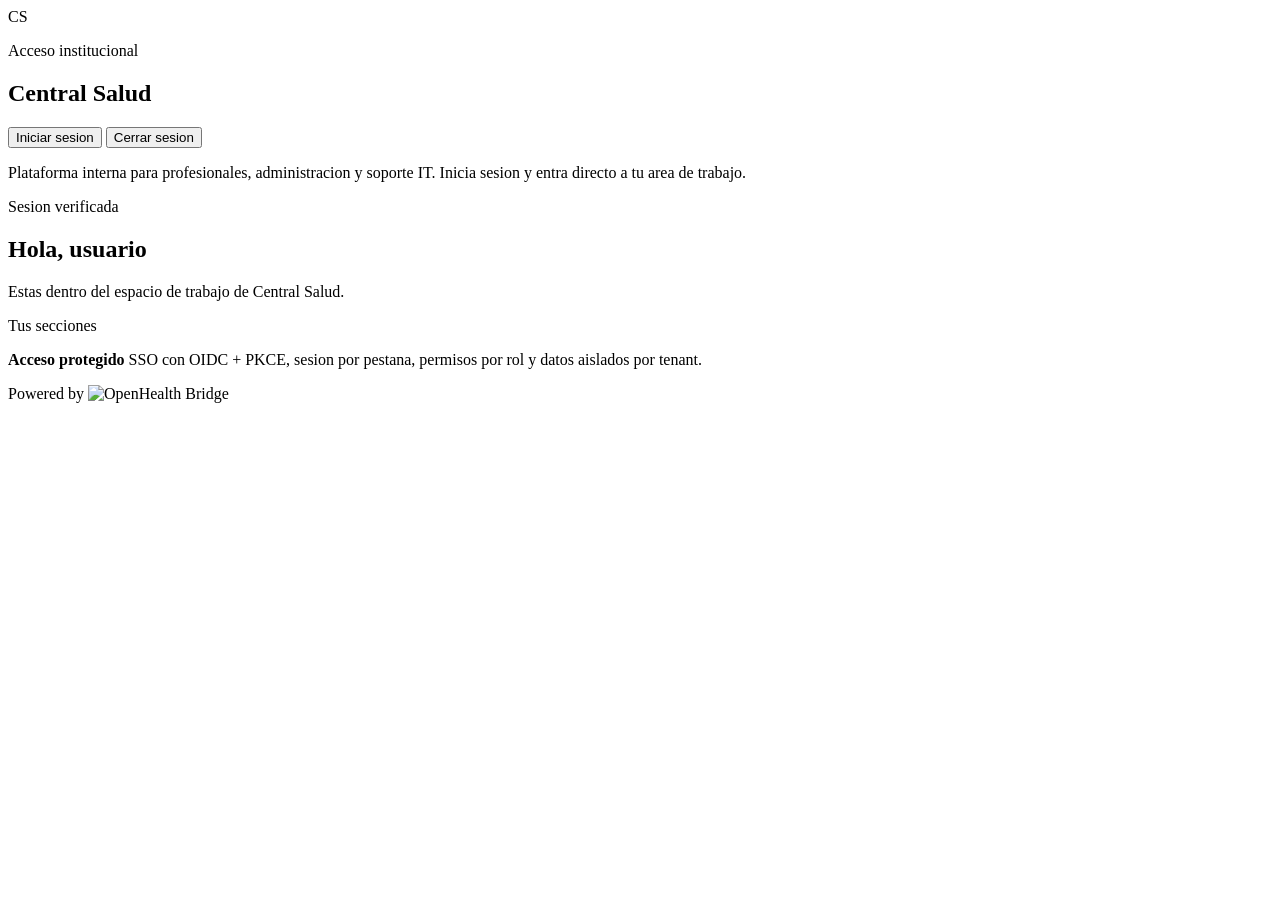
==== site/index.html @ 8d0420cd "Simplify institutional login CTA" ====
<!doctype html>
<html lang="es">
<head>
  <meta charset="utf-8">
  <meta name="viewport" content="width=device-width, initial-scale=1">
  <title>OpenHealth Bridge</title>
  <link rel="stylesheet" href="/styles.css">
</head>
<body>
  <main class="site-shell">
    <section class="landing-card">
      <div class="landing-topline">
        <div>
          <div id="tenant-logo" class="tenant-logo" aria-hidden="true">CS</div>
          <p id="landing-eyebrow" class="eyebrow">Acceso institucional</p>
          <h1 id="landing-title">Central Salud</h1>
        </div>

        <div class="actions">
          <button id="login-button" class="primary">Iniciar sesion</button>
          <button id="logout-button" class="ghost hidden">Cerrar sesion</button>
        </div>
      </div>

      <p id="landing-copy" class="hidden">
        Plataforma interna para profesionales, administracion y soporte IT. Inicia sesion y entra directo a tu area de trabajo.
      </p>

      <section id="session-panel" class="dashboard hidden" aria-live="polite">
        <div class="session-summary">
          <div>
            <p class="eyebrow">Sesion verificada</p>
            <h2>Hola, <span id="user-name">usuario</span></h2>
            <p id="session-copy">
              Estas dentro del espacio de trabajo de <span data-tenant-name>Central Salud</span>.
            </p>
          </div>
          <div id="role-list" class="role-row"></div>
        </div>

        <div>
          <p class="eyebrow">Tus secciones</p>
          <div id="workspace-grid" class="workspace-grid"></div>
        </div>

        <div class="security-note">
          <strong>Acceso protegido</strong>
          <span>SSO con OIDC + PKCE, sesion por pestana, permisos por rol y datos aislados por tenant.</span>
        </div>
      </section>

      <p id="landing-status" class="status hidden"></p>

      <div class="product-signature" aria-label="Plataforma OpenHealth Bridge">
        <span>Powered by</span>
        <img src="/assets/openhealth-wordmark.svg" alt="OpenHealth Bridge">
      </div>
    </section>
  </main>

  <script type="module" src="/app.js"></script>
</body>
</html>
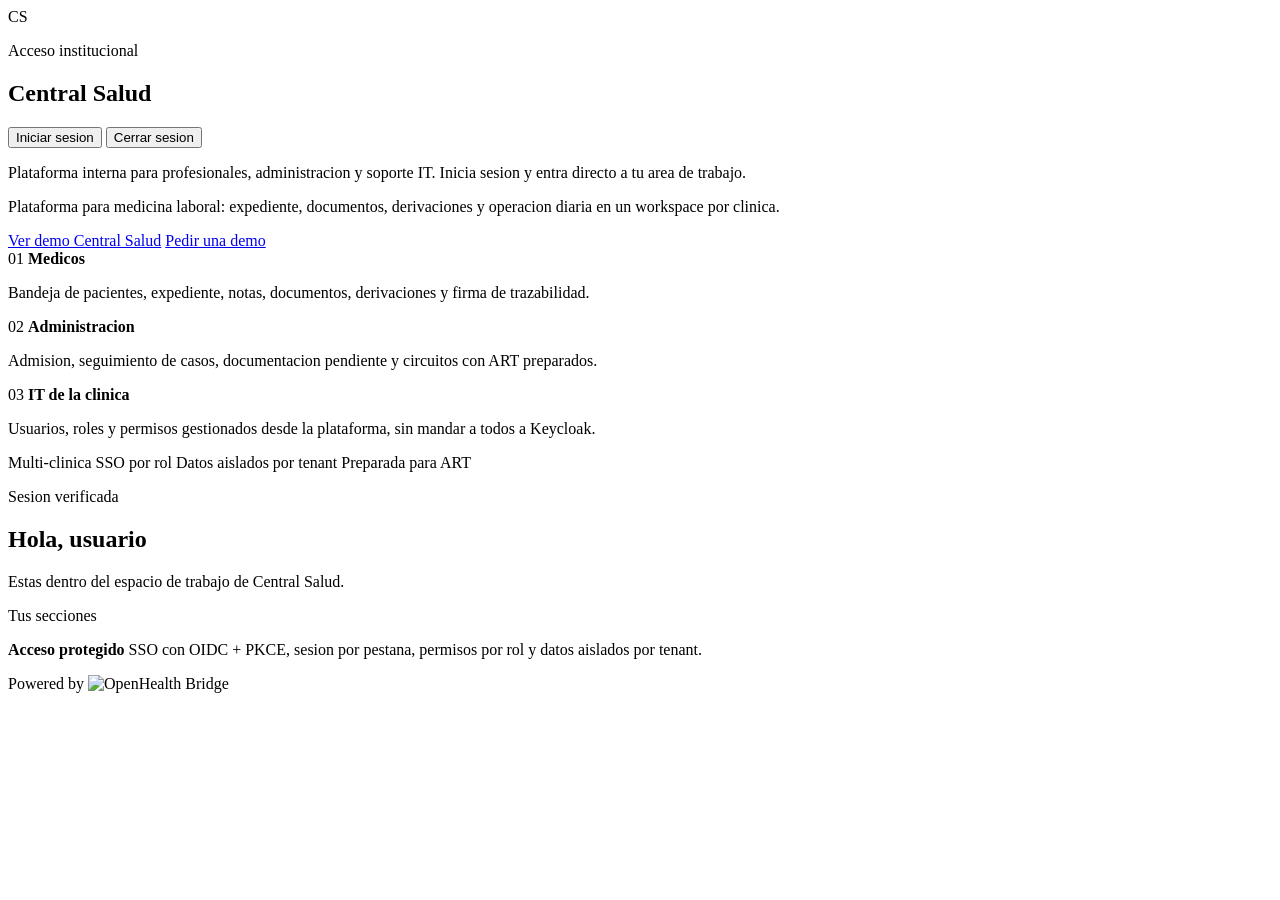
==== commit 22ea26f4: "Improve commercial landing and login polish" ====
--- a/site/index.html
+++ b/site/index.html
@@ -4,7 +4,7 @@
   <meta charset="utf-8">
   <meta name="viewport" content="width=device-width, initial-scale=1">
   <title>OpenHealth Bridge</title>
-  <link rel="stylesheet" href="/styles.css">
+  <link rel="stylesheet" href="/styles.css?v=20260722-landing">
 </head>
 <body>
   <main class="site-shell">
@@ -25,6 +25,42 @@
       <p id="landing-copy" class="hidden">
         Plataforma interna para profesionales, administracion y soporte IT. Inicia sesion y entra directo a tu area de trabajo.
       </p>
+
+      <section id="marketing-panel" class="marketing-panel hidden">
+        <p class="marketing-lead">
+          Plataforma para medicina laboral: expediente, documentos, derivaciones y operacion diaria en un workspace por clinica.
+        </p>
+
+        <div class="marketing-actions">
+          <a class="primary button-link" href="https://centralsalud.aerosftp.com/">Ver demo Central Salud</a>
+          <a class="ghost button-link" href="mailto:admin@aerosftp.com?subject=Demo%20OpenHealth%20Bridge">Pedir una demo</a>
+        </div>
+
+        <div class="market-grid" aria-label="Modulos principales">
+          <article>
+            <span>01</span>
+            <strong>Medicos</strong>
+            <p>Bandeja de pacientes, expediente, notas, documentos, derivaciones y firma de trazabilidad.</p>
+          </article>
+          <article>
+            <span>02</span>
+            <strong>Administracion</strong>
+            <p>Admision, seguimiento de casos, documentacion pendiente y circuitos con ART preparados.</p>
+          </article>
+          <article>
+            <span>03</span>
+            <strong>IT de la clinica</strong>
+            <p>Usuarios, roles y permisos gestionados desde la plataforma, sin mandar a todos a Keycloak.</p>
+          </article>
+        </div>
+
+        <div class="landing-proof">
+          <span>Multi-clinica</span>
+          <span>SSO por rol</span>
+          <span>Datos aislados por tenant</span>
+          <span>Preparada para ART</span>
+        </div>
+      </section>
 
       <section id="session-panel" class="dashboard hidden" aria-live="polite">
         <div class="session-summary">
@@ -52,12 +88,12 @@
       <p id="landing-status" class="status hidden"></p>
 
       <div class="product-signature" aria-label="Plataforma OpenHealth Bridge">
-        <span>Powered by</span>
+        <span id="signature-label">Powered by</span>
         <img src="/assets/openhealth-wordmark.svg" alt="OpenHealth Bridge">
       </div>
     </section>
   </main>
 
-  <script type="module" src="/app.js"></script>
+  <script type="module" src="/app.js?v=20260722-landing"></script>
 </body>
 </html>
